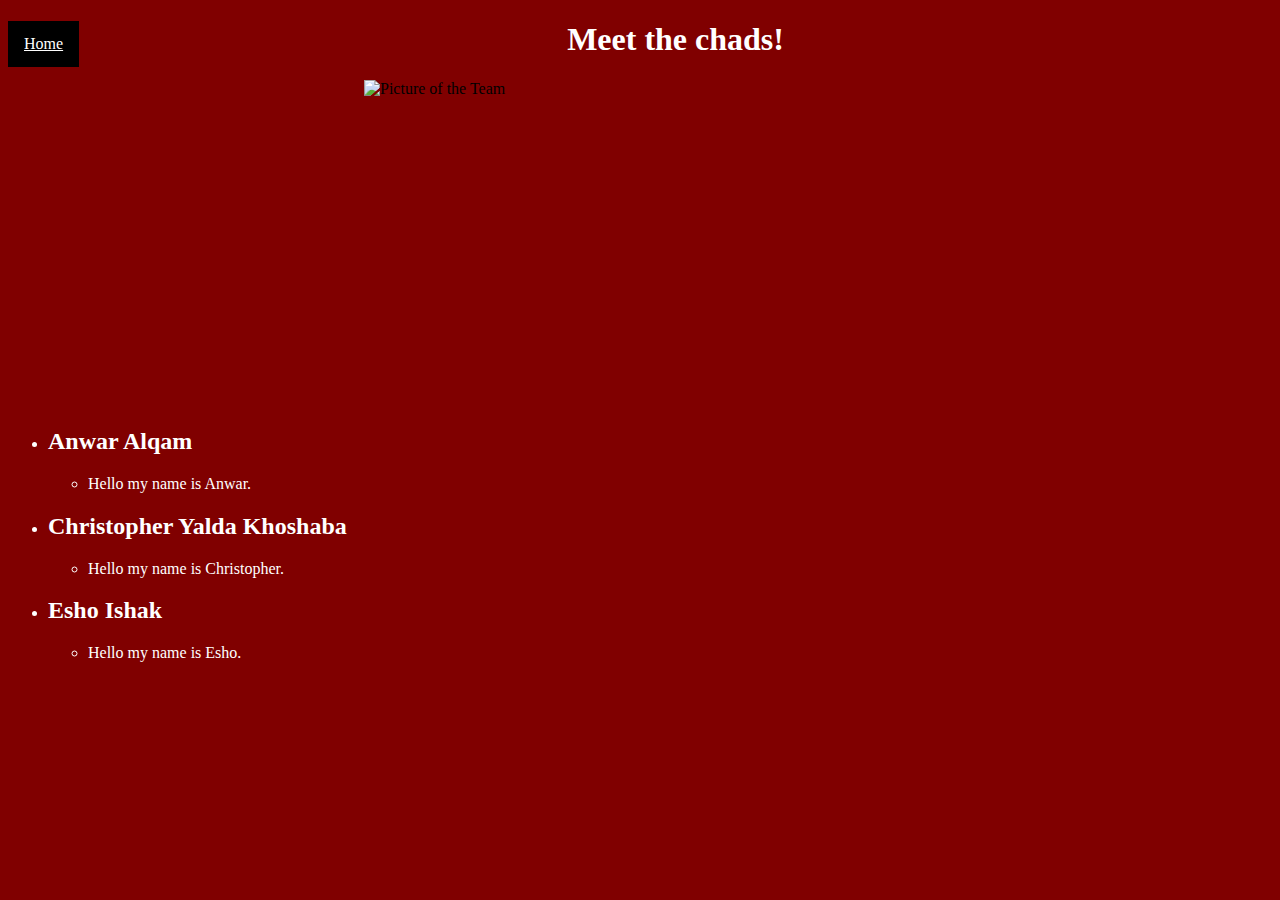
==== about.html @ 5147fa6e "Added about.html, changed css name from css.css to style.css, change main page name to index.html, a" ====
<!DOCTYPE html>

<html>

<head>
    <meta charset="utf-8">
    <link rel="stylesheet" type="text/css" href="style.css">
    <title>About Us!</title>
</head>

<body>

    <div>
        <nav>
            <ul class="navigationBar">
                <li><a href="Index.html">Home</a></li>
            </ul>
        </nav>
    </div>

    <h1 id="titleChad">Meet the chads!</h1>

    <img src="images/theTeam.png" alt="Picture of the Team" class="centerTeam">

    <br>

    <div>
        <ul>
            <li class="name"><h2>Anwar Alqam</h2></li>
            <ul>
                <li class="nameDescription">Hello my name is Anwar.</li>
            </ul>
            <li class="name"><h2>Christopher Yalda Khoshaba</h2></li>
            <ul>
                <li class="nameDescription">Hello my name is Christopher.</li>
            </ul>
            <li class="name"><h2>Esho Ishak</h2></li>
            <ul>
                <li class="nameDescription">Hello my name is Esho.</li>
            </ul>
        </ul>
    </div>

</body>

</html>
---- style.css ----
body {
    background-color: maroon;
    margin-bottom: 1px;
}

.topHeading {
    text-align: center;
    color: white;
    font-family: sans-serif;
}

#introVideo {
    display: block;
    margin: 0 auto;
    border: 5px solid black;
    padding: 10px;
    background-color: #ffb200;
}

#picture {
    display: block;
    margin: 0 auto;
    position: relative;
    width: 100px;
    bottom: -20px;
    left: 0px;
}

.footer {
    color: yellow;
}

#addressFooter {
    float: left;
    margin-top: 9%;
}

#phoneFooter {
    float: right;
    margin-top: 9%;
}

#leftPillar {
    float: left;
    margin-top: -525px;
    margin-left: 100px;
}

#rightPillar {
    float: right;
    margin-top: -525px;
    margin-right: 100px;
}

#venividivici {
    display: block;
    margin: 0 auto;
    position: relative;
    bottom: -60px;
    left: 15px;
}

li {
    float: left;
    background-color: black;
}

.navigationBar {
    margin: 0;
    padding: 0;
}

li a {
    display: block;
    color: white;
    text-align: center;
    padding: 14px 16px;
}

#titleChad {
    text-align: center;
    color: white;
}

.centerTeam {
    display: block;
    width: 552px;
    height: 310px;
    margin-left: auto;
    margin-right: auto;
}

.name {
    color: white;
    background-color: maroon;
    float: none;
    display: list-item;
}

.nameDescription {
    color: white;
    background-color: maroon;
    float: none;
    display: list-item;
}
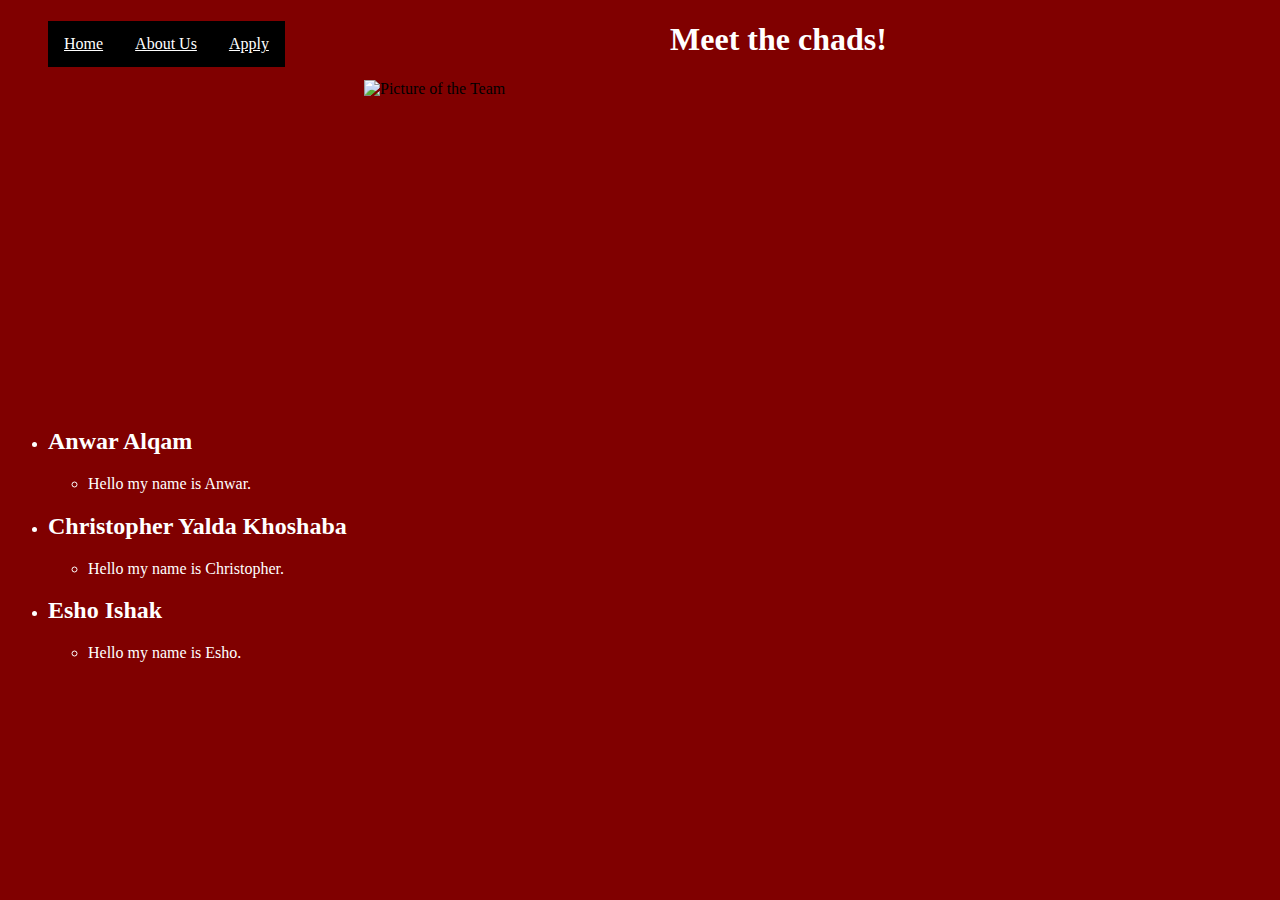
==== commit c472f8e2: "Added application.html, changed css for navigation bar." ====
--- a/about.html
+++ b/about.html
@@ -1,4 +1,4 @@
-<!DOCTYPE html>
+﻿<!DOCTYPE html>
 
 <html>
 
@@ -12,11 +12,15 @@
 
     <div>
         <nav>
-            <ul class="navigationBar">
-                <li><a href="Index.html">Home</a></li>
+            <ul>
+                <li class="navigationBar" class="hoverEffect"><a id="navigationName" href="index.html">Home</a></li>
+                <li class="navigationBar" class="hoverEffect"><a id="navigationName" href="about.html">About Us</a></li>
+                <li class="navigationBar" class="hoverEffect"><a id="navigationName" href="application.html">Apply</a></li>
             </ul>
         </nav>
     </div>
+
+
 
     <h1 id="titleChad">Meet the chads!</h1>
 
--- a/style.css
+++ b/style.css
@@ -9,6 +9,7 @@
     font-family: sans-serif;
 }
 
+/*Index Page*/
 #introVideo {
     display: block;
     margin: 0 auto;
@@ -60,23 +61,30 @@
     left: 15px;
 }
 
-li {
-    float: left;
-    background-color: black;
-}
-
+/*Navigation bar*/
 .navigationBar {
     margin: 0;
     padding: 0;
-}
-
-li a {
-    display: block;
+    float: left;
+    background-color: black;
+    list-style-type: none;
+    float: left;
+    display: inline;
     color: white;
     text-align: center;
     padding: 14px 16px;
 }
 
+#navigationName {
+    color: white;
+}
+
+.hoverEffect:hover {
+    background-color: gray;
+    color: white;
+}
+
+/*About Page*/
 #titleChad {
     text-align: center;
     color: white;
